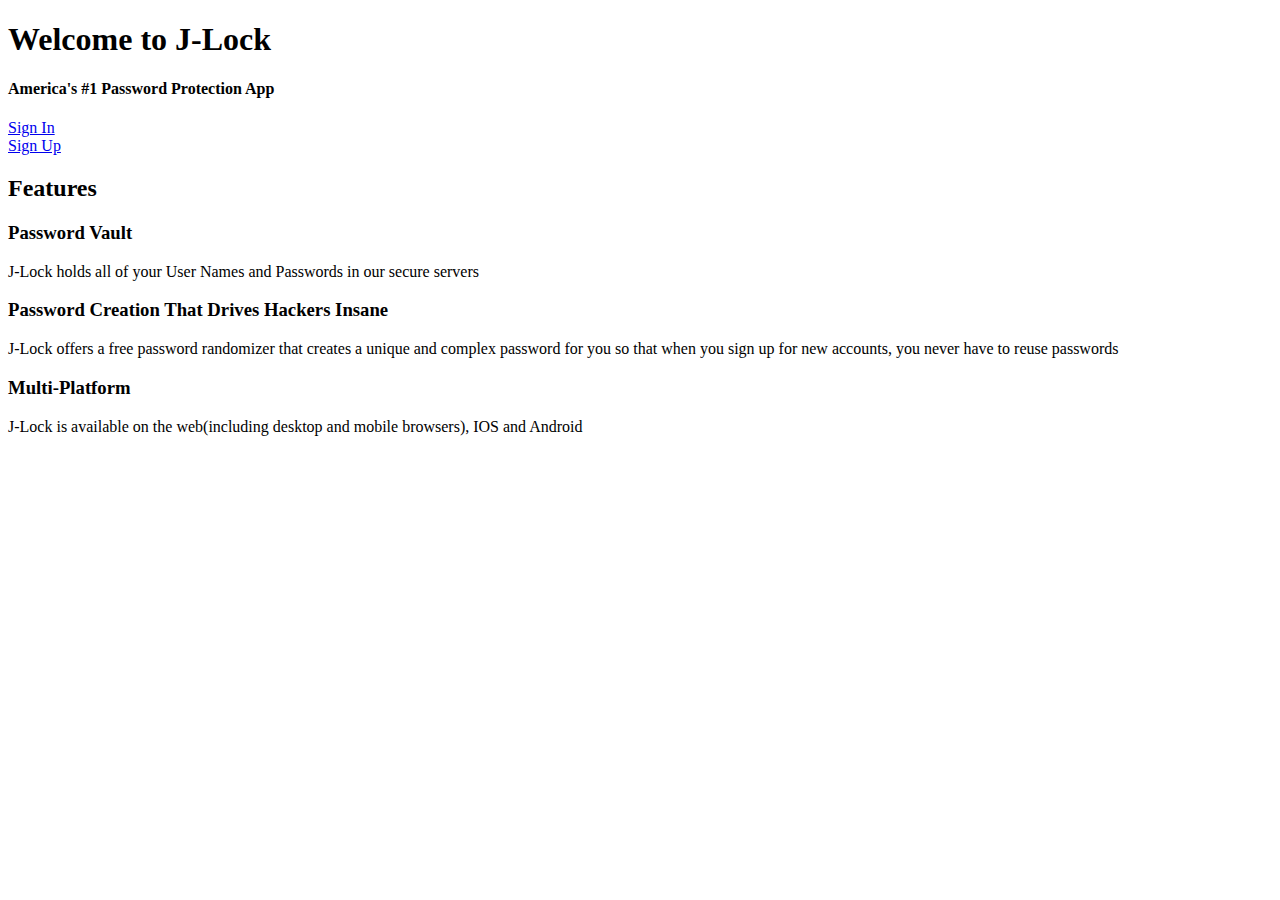
==== src/main/resources/public/index.html @ fdaad38e "minor additions" ====
<!DOCTYPE html>
<html>
<head>
    <title>Welcome to JLock</title>
<!--    <link rel="stylesheet" href="css/jlock.css">-->
</head>
<body>
    <h1 class="header" id="bridge">Welcome to J-Lock</h1>
    <h4 class="subheader" id="bridge">America's #1 Password Protection App</h4>
    
    <a href="signin.html"><div class="highlight sign">Sign In</div></a><a href="signup.html" ><div class="highlight sign">Sign Up</div></a>
    
    <h2 id="featureLabel">Features</h2>
    <div class="feature"><h3 class="highlight">Password Vault</h3><p>J-Lock holds all of your User Names and Passwords in our secure servers</p></div>
    <div class="feature"><h3 class="highlight">Password Creation That Drives Hackers Insane</h3><p>J-Lock offers a free password randomizer that creates a unique and complex password for you so that when you sign up for new accounts, you never have to reuse passwords</p></div>
    <div class="feature"><h3 class="highlight">Multi-Platform</h3><p>J-Lock is available on the web(including desktop and mobile browsers), IOS and Android</p></div>
</body>
</html>
---- src/main/resources/public/css/jlock.css ----
/*
light grey #C1C5BF
lght yellow #EAFFA8
medium red #C11707
navy #23334E
main yellow #EFFF10
*/

body{
    background-color:#EFFF10;
}

#bridge{
    text-align: center;
    display: inline-block;
    width: 80%;
}

.highlight{
    background-color: #23334E;
    color: #C1C5BF;
    margin: 0 auto;
    font-family: serif;
}

.highlight.sign{
    border: 5px outset grey;
    width: 75px;
    left: 40%;
    display: inline-block;
    bottom: 100px;

}

.highlight.sign:active{
    background-color: #FF1707;
    border: 5px inset #FF1707;
}


#featureLabel{
    text-align: center;
}

.feature{
    width: 33%;
    display: inline-block;
}

p{
    font-family: sans-serif;
}

form{
    align-content: center;
}

input{
    width: 44%;
    height: 100px;
    font-size: 50px;
}

.labels{
    font-size: 50px;
    margin: 0;
    padding: 0;
}
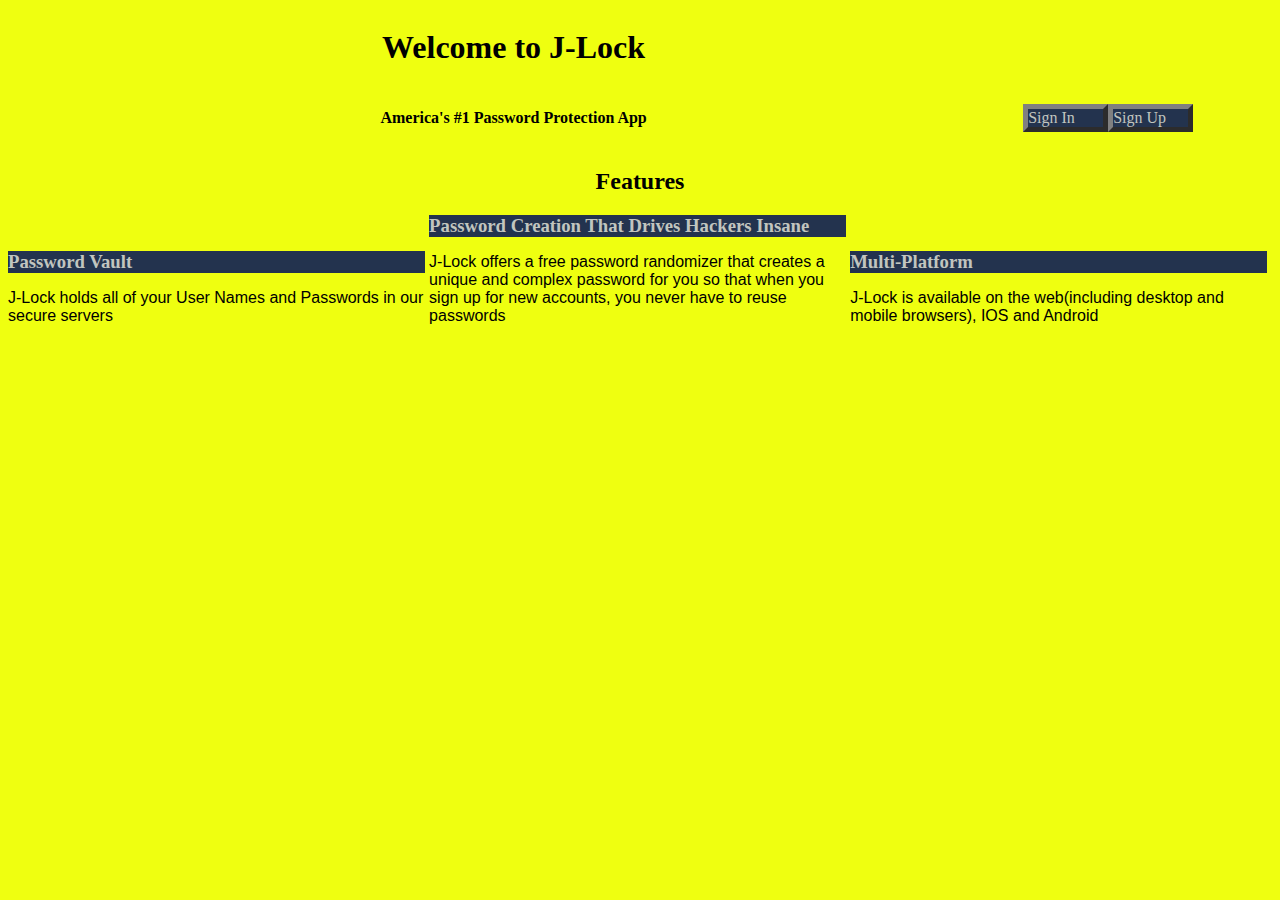
==== commit cac855a5: "added test coverage and jdbc functionality" ====
--- a/src/main/resources/public/index.html
+++ b/src/main/resources/public/index.html
@@ -2,7 +2,7 @@
 <html>
 <head>
     <title>Welcome to JLock</title>
-<!--    <link rel="stylesheet" href="css/jlock.css">-->
+    <link rel="stylesheet" href="css/jlock.css">
 </head>
 <body>
     <h1 class="header" id="bridge">Welcome to J-Lock</h1>
--- a/src/main/resources/public/css/jlock.css
+++ b/src/main/resources/public/css/jlock.css
@@ -1,11 +1,3 @@
-/*
-light grey #C1C5BF
-lght yellow #EAFFA8
-medium red #C11707
-navy #23334E
-main yellow #EFFF10
-*/
-
 body{
     background-color:#EFFF10;
 }
